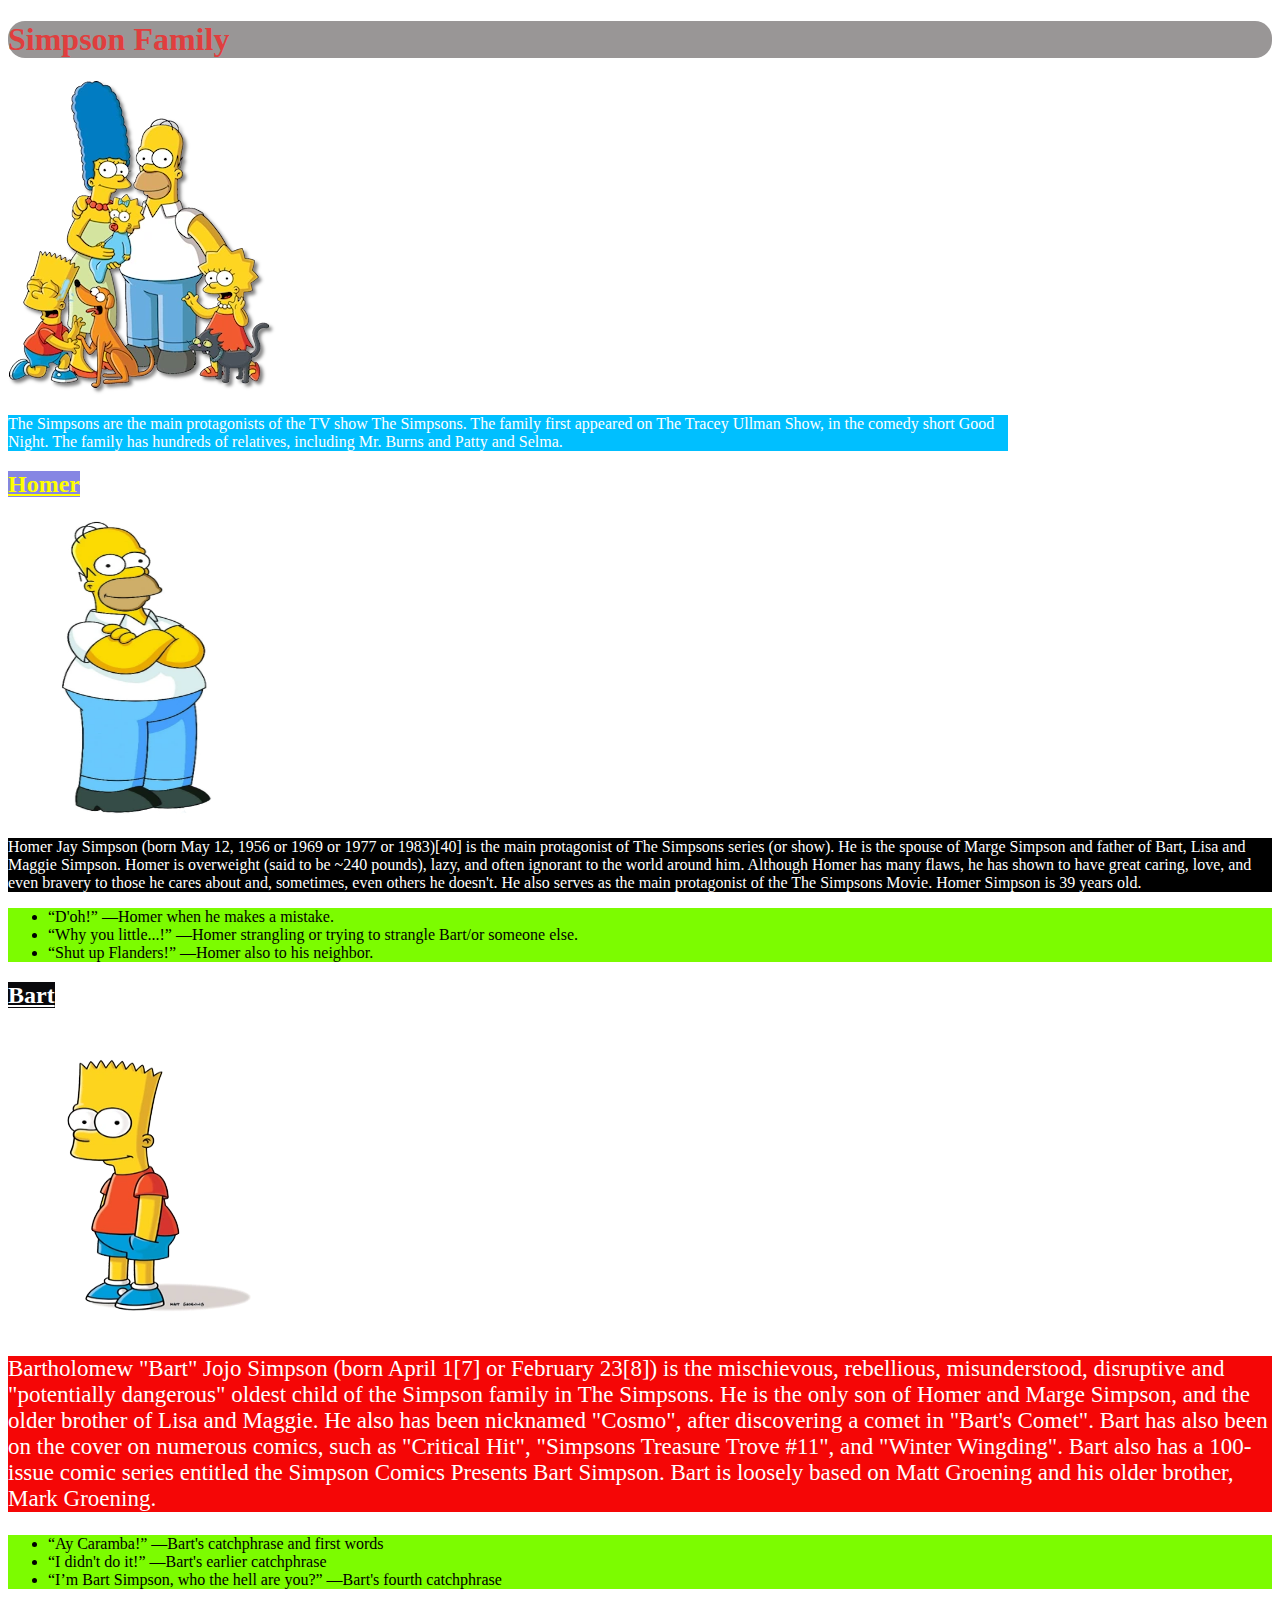
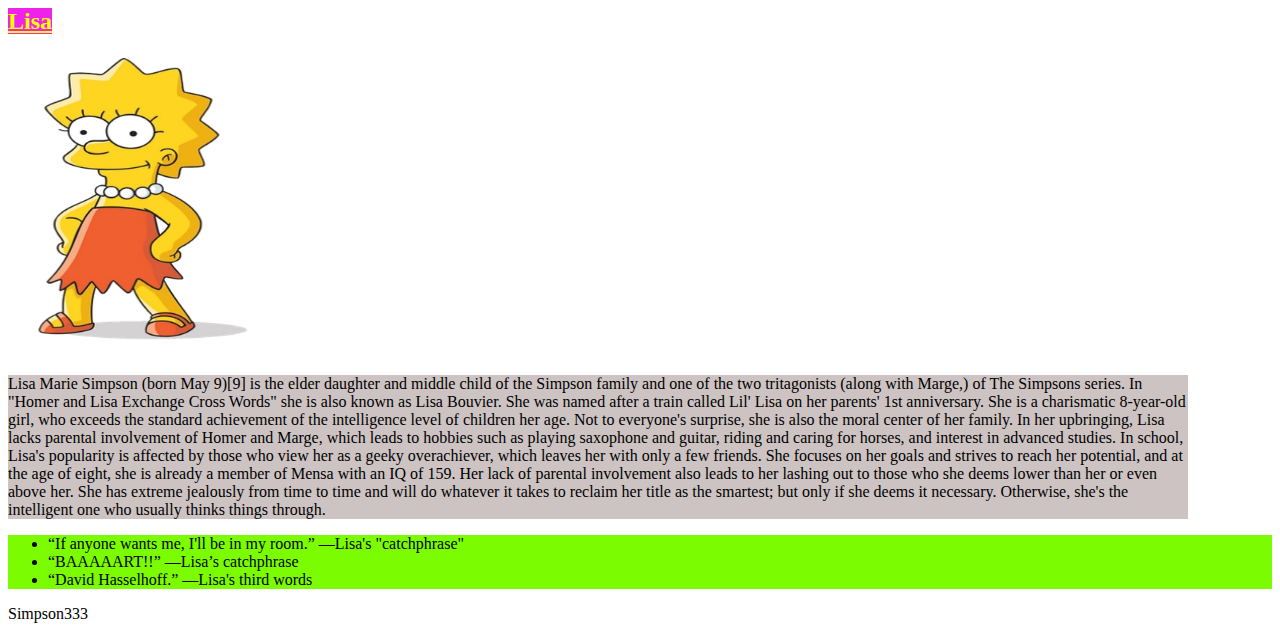
==== lesson1/index.html @ bd570972 "add footer" ====
<!doctype html>
<html lang="en">
<head>
    <meta charset="UTF-8">
    <meta name="viewport"
          content="width=device-width, user-scalable=no, initial-scale=1.0, maximum-scale=1.0, minimum-scale=1.0">
    <meta http-equiv="X-UA-Compatible" content="ie=edge">
    <title>Document</title>
    <link rel="stylesheet" href="style/style.css">
</head>
<body>
<h1 class="hi_title">Simpson Family</h1>
<img src="image/The_Simpsons_Family.webp" alt="SimpsonFamily">
<div class="hi_family_text">
    <p class="hi_family">
        The Simpsons are the main protagonists of the TV show The Simpsons. The family first appeared on The Tracey
        Ullman Show, in the comedy short Good Night. The family has hundreds of relatives, including Mr. Burns and Patty and Selma.
    </p>
</div>
<h2><a class="hi_homer" href="https://simpsons.fandom.com/wiki/Homer_Simpson" target="_blank">Homer</a></h2>
<img class="w250_h300" src="image/Homer_Simpson.webp" alt="Homer_Simpson">
<p class="hi_homer_text">
    Homer Jay Simpson (born May 12, 1956 or 1969 or 1977 or 1983)[40] is the main protagonist of The Simpsons series (or show). He is the spouse of Marge Simpson and father of Bart, Lisa and Maggie Simpson.
    Homer is overweight (said to be ~240 pounds), lazy, and often ignorant to the world around him.
    Although Homer has many flaws, he has shown to have great caring, love, and even bravery to those he cares about and, sometimes, even others he doesn't. He also serves as the main protagonist of the The Simpsons Movie.
    Homer Simpson is 39 years old.
</p>
<ul class="hi_list">
    <li>“D'oh!”
        ―Homer when he makes a mistake.
    </li>
    <li>
        “Why you little...!”
        ―Homer strangling or trying to strangle Bart/or someone else.
    </li>
    <li>
        “Shut up Flanders!”
        ―Homer also to his neighbor.
    </li>
</ul>

<h2><a class="hi_bart" href="https://simpsons.fandom.com/wiki/Bart_Simpson" target="_blank">Bart</a></h2>
<img class="w250_h300" src="image/Bart_Simpson.webp" alt="Bart_Simpson">
<p class="hi_bart_text">
    Bartholomew "Bart" Jojo Simpson (born April 1[7] or February 23[8]) is the mischievous, rebellious, misunderstood, disruptive and "potentially dangerous" oldest child of the Simpson family in The Simpsons.
    He is the only son of Homer and Marge Simpson, and the older brother of Lisa and Maggie. He also has been nicknamed "Cosmo", after discovering a comet in "Bart's Comet".
    Bart has also been on the cover on numerous comics, such as "Critical Hit", "Simpsons Treasure Trove #11", and "Winter Wingding". Bart also has a 100-issue comic series entitled the Simpson Comics Presents Bart Simpson.
    Bart is loosely based on Matt Groening and his older brother, Mark Groening.
</p>
<ul class="hi_list">
    <li>
        “Ay Caramba!”
        ―Bart's catchphrase and first words
    </li>
    <li>
        “I didn't do it!”
        ―Bart's earlier catchphrase
    </li>
    <li>
        “I’m Bart Simpson, who the hell are you?”
        ―Bart's fourth catchphrase
    </li>
</ul>

<h2><a class="hi_lisa" href="https://simpsons.fandom.com/wiki/Lisa_Simpson" target="_blank">Lisa</a></h2>
<img class="w250_h300" src="image/Lisa_Simpson.webp" alt="Lisa_Simpson">
<p class="hi_lisa_text">
    Lisa Marie Simpson (born May 9)[9] is the elder daughter and middle child of the Simpson family and one of the two tritagonists (along with Marge,) of The Simpsons series.
    In "Homer and Lisa Exchange Cross Words" she is also known as Lisa Bouvier. She was named after a train called Lil' Lisa on her parents' 1st anniversary.
    She is a charismatic 8-year-old girl, who exceeds the standard achievement of the intelligence level of children her age. Not to everyone's surprise, she is also the moral center of her family.
    In her upbringing, Lisa lacks parental involvement of Homer and Marge, which leads to hobbies such as playing saxophone and guitar, riding and caring for horses, and interest in advanced studies.
    In school, Lisa's popularity is affected by those who view her as a geeky overachiever, which leaves her with only a few friends.
    She focuses on her goals and strives to reach her potential, and at the age of eight, she is already a member of Mensa with an IQ of 159.
    Her lack of parental involvement also leads to her lashing out to those who she deems lower than her or even above her.
    She has extreme jealously from time to time and will do whatever it takes to reclaim her title as the smartest; but only if she deems it necessary.
    Otherwise, she's the intelligent one who usually thinks things through.
</p>
<ul class="hi_list">
    <li>
        “If anyone wants me, I'll be in my room.”
        ―Lisa's "catchphrase"
    </li>
    <li>
        “BAAAAART!!”
        ―Lisa’s catchphrase
    </li>
    <li>
        “David Hasselhoff.”
        ―Lisa's third words
    </li>
</ul>

<footer>
    <p>Simpson333</p>
</footer>
</body>
</html>
---- lesson1/style/style.css ----
.hi_title{
    background: #999696;
    color: #e03e3e;
    border-radius: 17px;
}
.hi_family{
    background: deepskyblue;
    color: #ffffff;
}
.hi_family_text{
    max-width: 1000px;
}

.w250_h300{
    width: 250px;
    height: 300px;
}
/*===============================*/
.hi_homer{
    background: #8686e3;
    color: yellow;
}
.hi_homer:hover{
    color: #f16610;
}

.hi_homer_text{
    background: #000;
    color: #ffffff;
}
/*===============================*/
.hi_bart{
    background: #09090c;
    color: #ffffff;
}
.hi_bart:hover{
    color: #aaa8a8;
}

.hi_bart_text{
    background: #f50606;
    color: #ffffff;
    font-size: 23px;
}
/*===============================*/
.hi_lisa{
    background: #ee22e9;
    color: yellow;
}

.hi_lisa:hover{
    color: #ffffff;
}

.hi_lisa_text{
    background: #cdc3c3;
    color: #000;
    max-width: 1180px;
}
/*===============================*/

.hi_list{
    background: lawngreen;
}
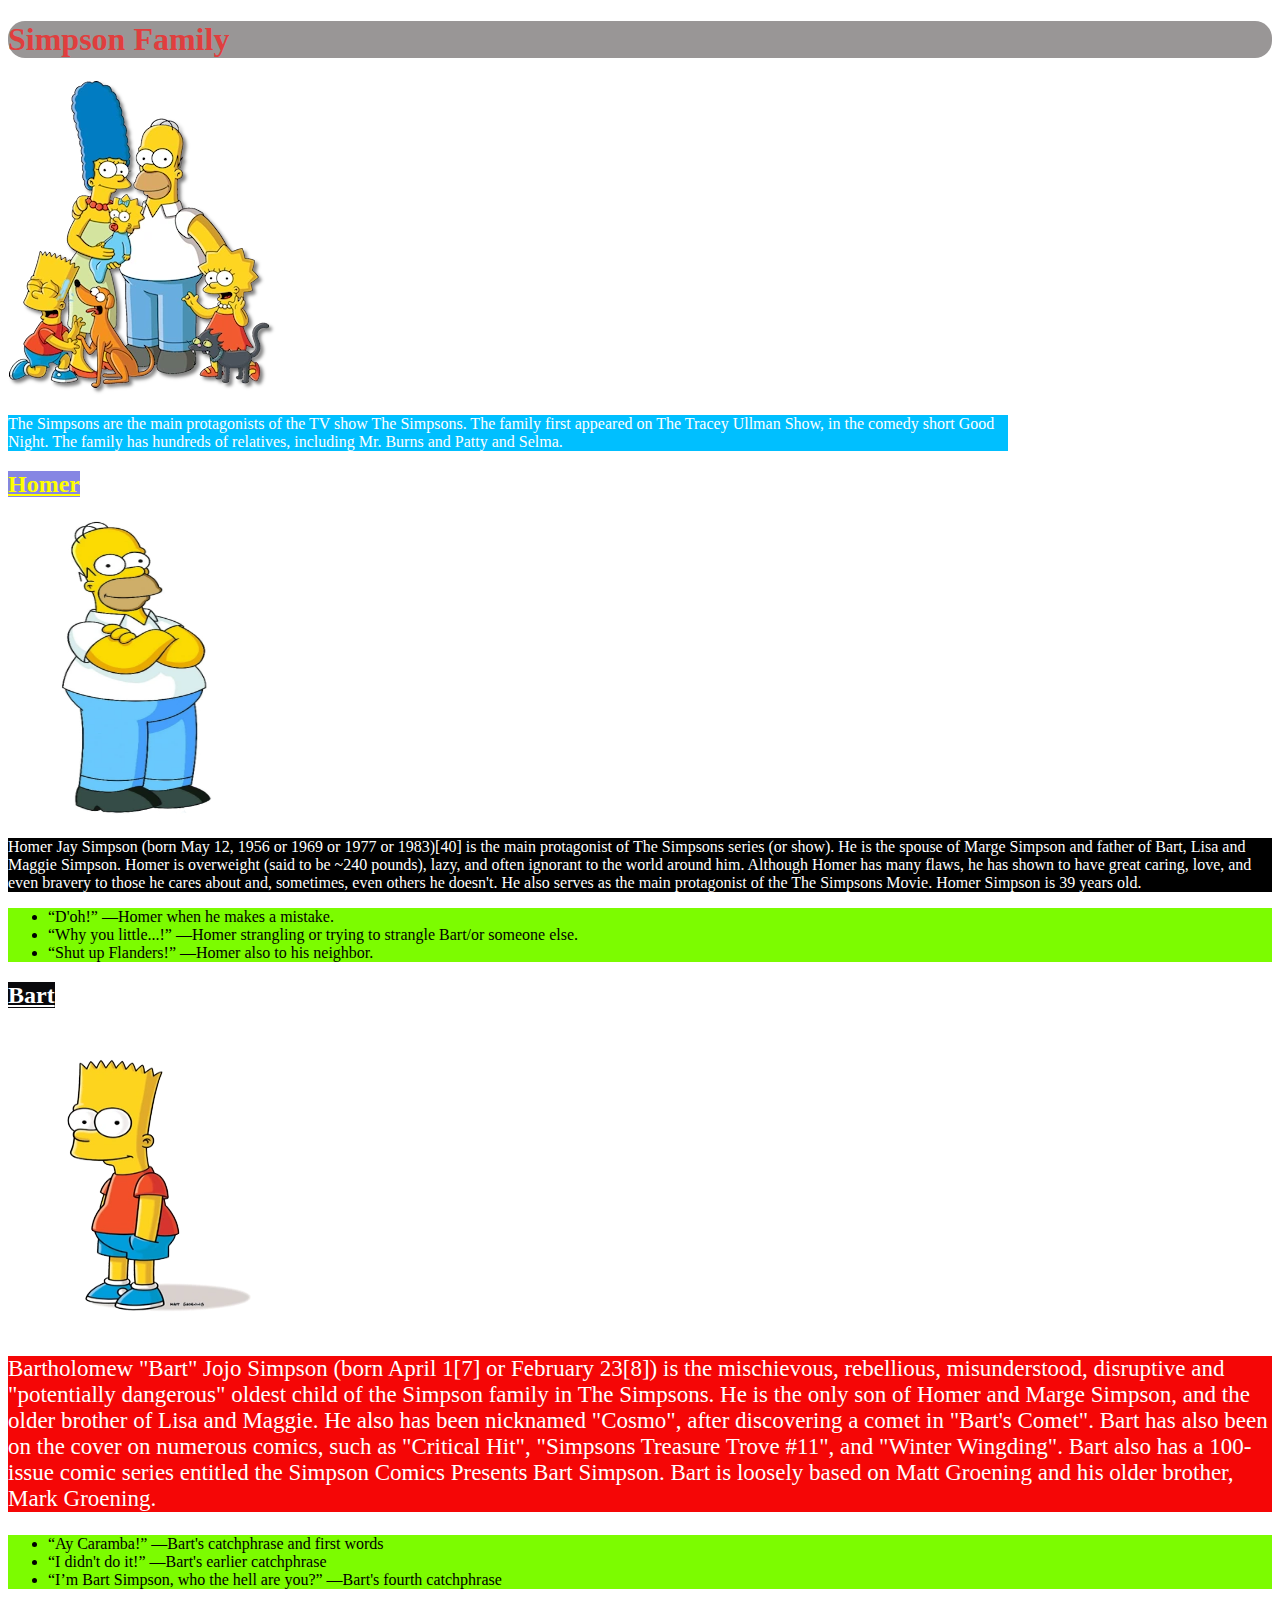
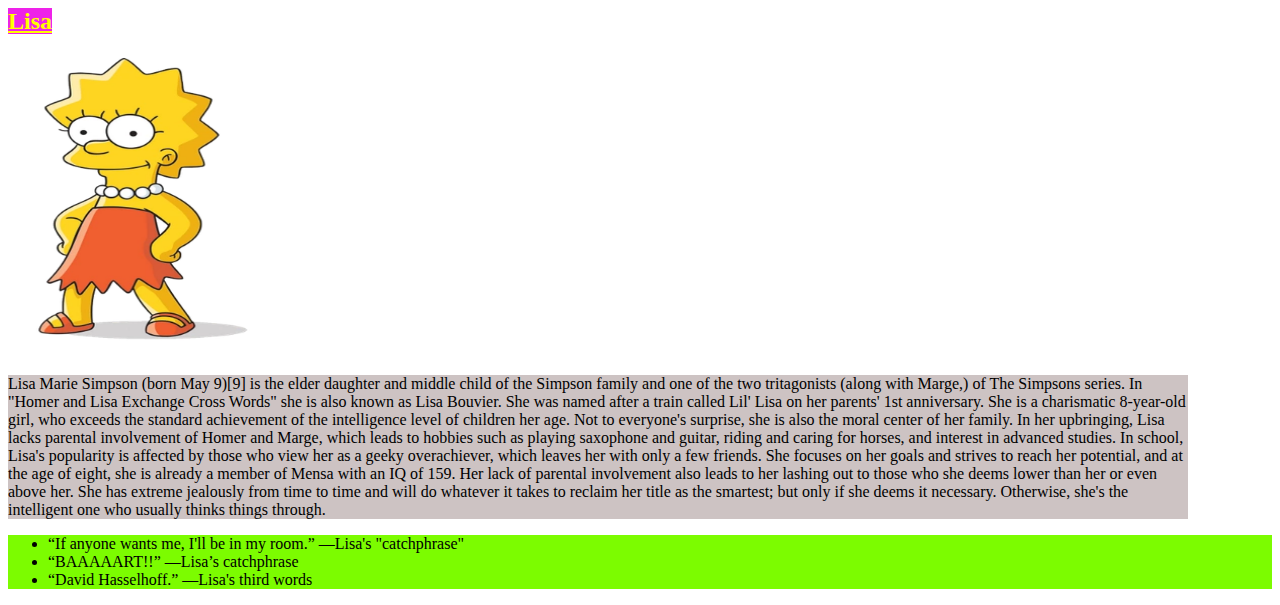
==== commit 17fb8fbc: "add p with some text" ====
--- a/lesson1/index.html
+++ b/lesson1/index.html
@@ -90,8 +90,5 @@
     </li>
 </ul>
 
-<footer>
-    <p>Simpson333</p>
-</footer>
 </body>
 </html>